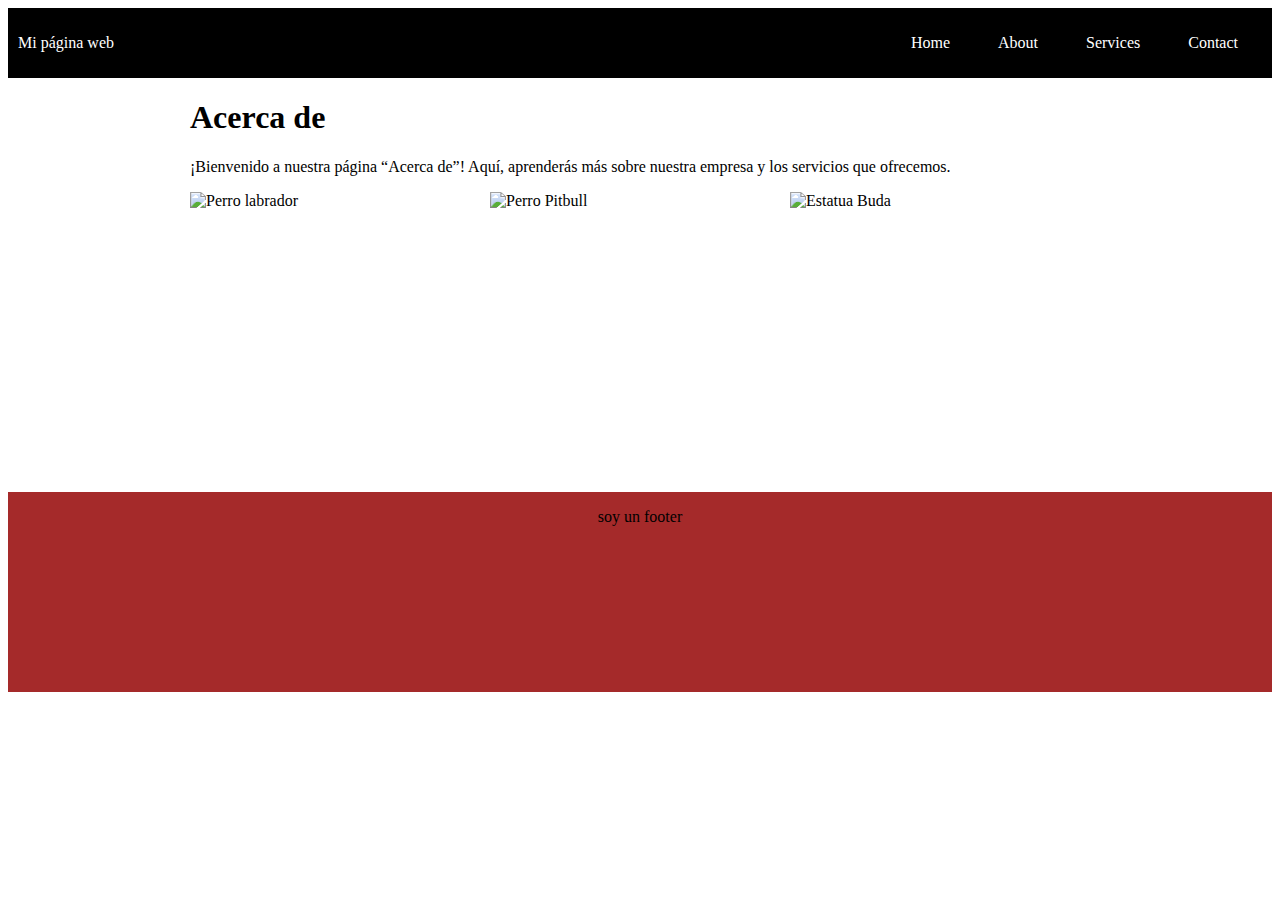
==== about.html @ e0127a01 "Initial commit" ====
<!DOCTYPE html>
<html lang="en">
<head>
    <meta charset="UTF-8">
    <meta http-equiv="X-UA-Compatible" content="IE=edge">
    <meta name="viewport" content="width=device-width, initial-scale=1.0">
    <link rel="stylesheet" href="styles.css">
    <title>Document</title>
</head>
<body>
    <header>
    <div class="container-nav">
        <nav class="navbar" role="navigation">
          <a href="#" class="brand">Mi página web</a>
          <ul class="nav-links">
            <li><a href="index.html">Home</a></li>
            <li><a href="about.html">About</a></li>
            <li><a href="service.html">Services</a></li>
            <li><a href="contact.html">Contact</a></li>
          </ul>
        </nav>
        <button class="button-menu-toggle">Menu</button>
      </div>
    </header>
    <main>
    <div class="container">
        <h1>Acerca de</h1>
<p>¡Bienvenido a nuestra página “Acerca de”! Aquí, aprenderás más sobre nuestra empresa y los servicios que ofrecemos.</p>
<div class="container-img">
<img src="https://definicion.de/wp-content/uploads/2013/03/perro-1.jpg" alt="Perro labrador" />
<img src="https://encrypted-tbn0.gstatic.com/images?q=tbn:ANd9GcSD-roAvhCvUyVoRGa8WxjzDqklBYDKVr3BLw&usqp=CAU" alt="Perro Pitbull" />
<img src="https://encrypted-tbn0.gstatic.com/images?q=tbn:ANd9GcSU8xFQ5ToaT8zlNP2XbRjKVmNGeP6bVwR22g&usqp=CAU" alt="Estatua Buda" />
</div>
</ul>
    </div>
</main>
<footer>
    <p>soy un footer</p>
</footer>
    <script src="script.js"></script>
</body>
</html>
---- styles.css ----
.container-nav {
    display: flex;
    padding: 10px;
    height: 50px;
    background-color: black;
  }
  
  
  .navbar {
    display: flex;
    justify-content: space-between;
    width: 100%;
  }
  
  
  .brand {
    display: flex;
    align-items: center;
  }
  
  
  li>a {
    padding: 8px 24px;
  }
  
  
  li {
    list-style-type: none;
  }
  
  
  a {
    color: white;
    text-decoration:none;
  }
  
  
  .nav-links {
    display: flex;
    align-items: center;
  }
  
  
  .button-menu-toggle {
    display: none;
  }

  @media (max-width: 768px) {
    .column {
      flex: 100%;
    }
  
  
    .nav-links {
      display: none;
    }
  
  
    .button-menu-toggle {
      display: block;
      background-color: white;
      border:none;
      border-radius: 50px;
      padding: 0 24px;
      font-family: monospace;
      font-weight: bold;
      font-size: 20px;
    }
   
    .nav-links.nav-links-responsive {
      position: absolute;
      display: flex;
      background-color: rgba(20,20,20,0.95);
      width: 100%;
      height: 100%;
      top: 70px;
      left: 0;
      flex-direction: column;
      padding-top: 200px;
      align-items: center;
      gap:70px;
      font-size: 40px;
  
  
    }
  }

  .container-img{
    display: flex;
    flex-direction: row;
    align-items: center;
    justify-content: space-between;
    width: 100%;
  }

  img{
    width: 300px;
    height: 300px;
  }

  footer{
    display: flex;
    align-items: center;
    flex-direction: column;
    height: 200px;
    background-color: brown;
    
  }

  footer p{
    color:black;
  }

  main{
    display: flex;
    align-items: center;
    flex-direction: column;
  }
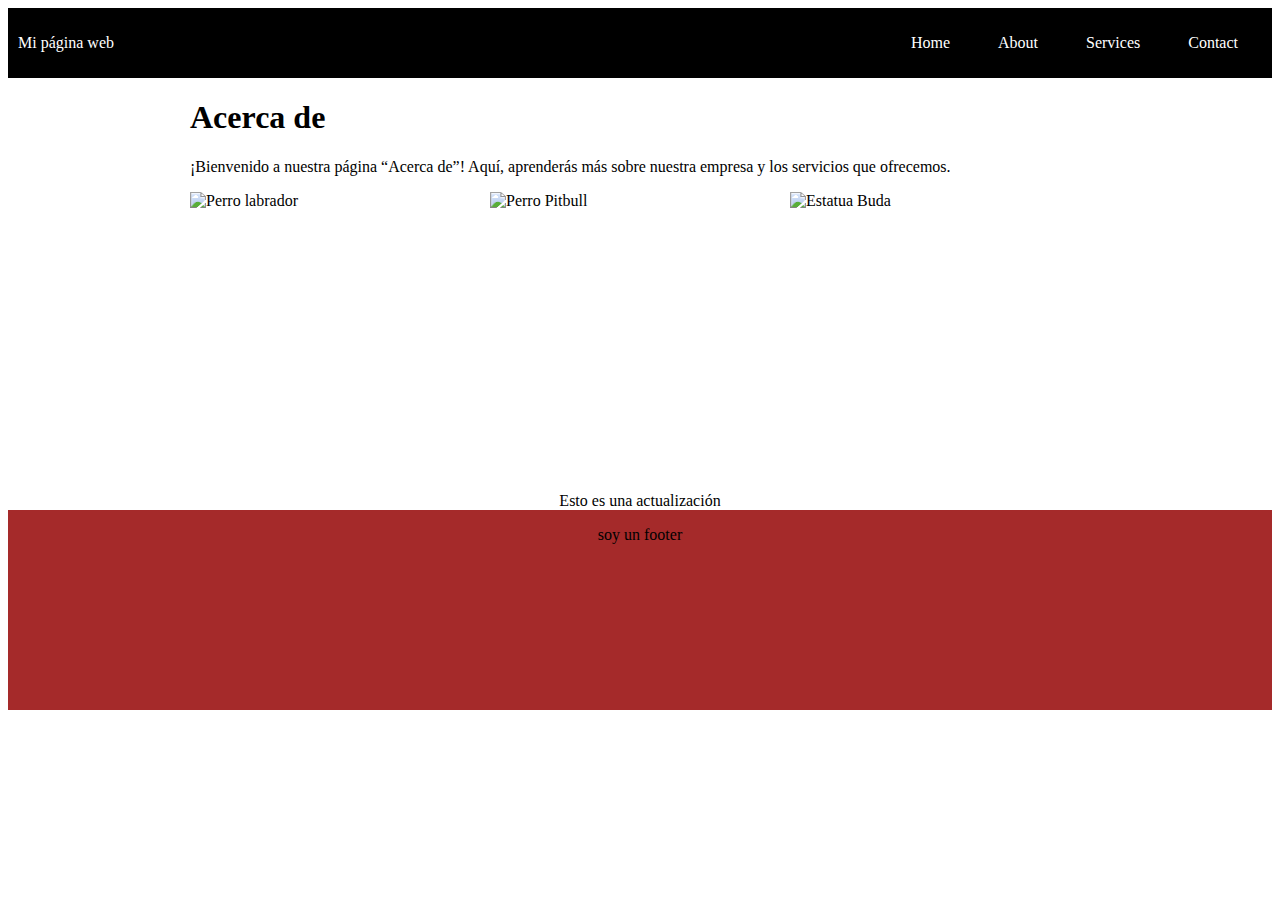
==== commit 1a7e3680: "mi primera confirmación de actualización" ====
--- a/about.html
+++ b/about.html
@@ -33,6 +33,10 @@
 </div>
 </ul>
     </div>
+
+    <div class="greeting">
+        Esto es una actualización
+    </div>
 </main>
 <footer>
     <p>soy un footer</p>
--- a/styles.css
+++ b/styles.css
@@ -115,4 +115,8 @@
     display: flex;
     align-items: center;
     flex-direction: column;
-  }+  }
+
+.greeting{
+    text-align: center;
+}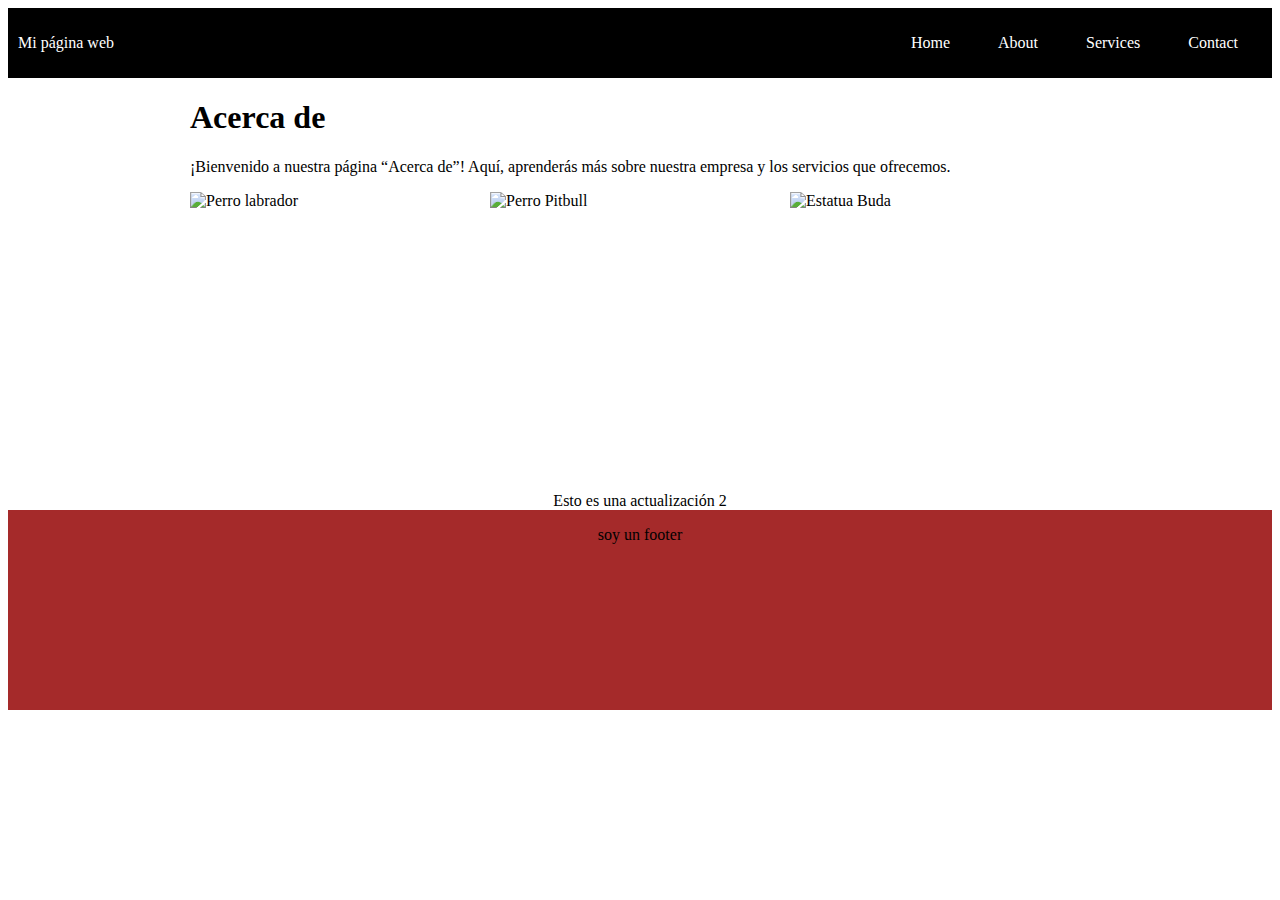
==== commit 5602ba48: "actualizacion 2" ====
--- a/about.html
+++ b/about.html
@@ -35,7 +35,7 @@
     </div>
 
     <div class="greeting">
-        Esto es una actualización
+        Esto es una actualización 2
     </div>
 </main>
 <footer>
